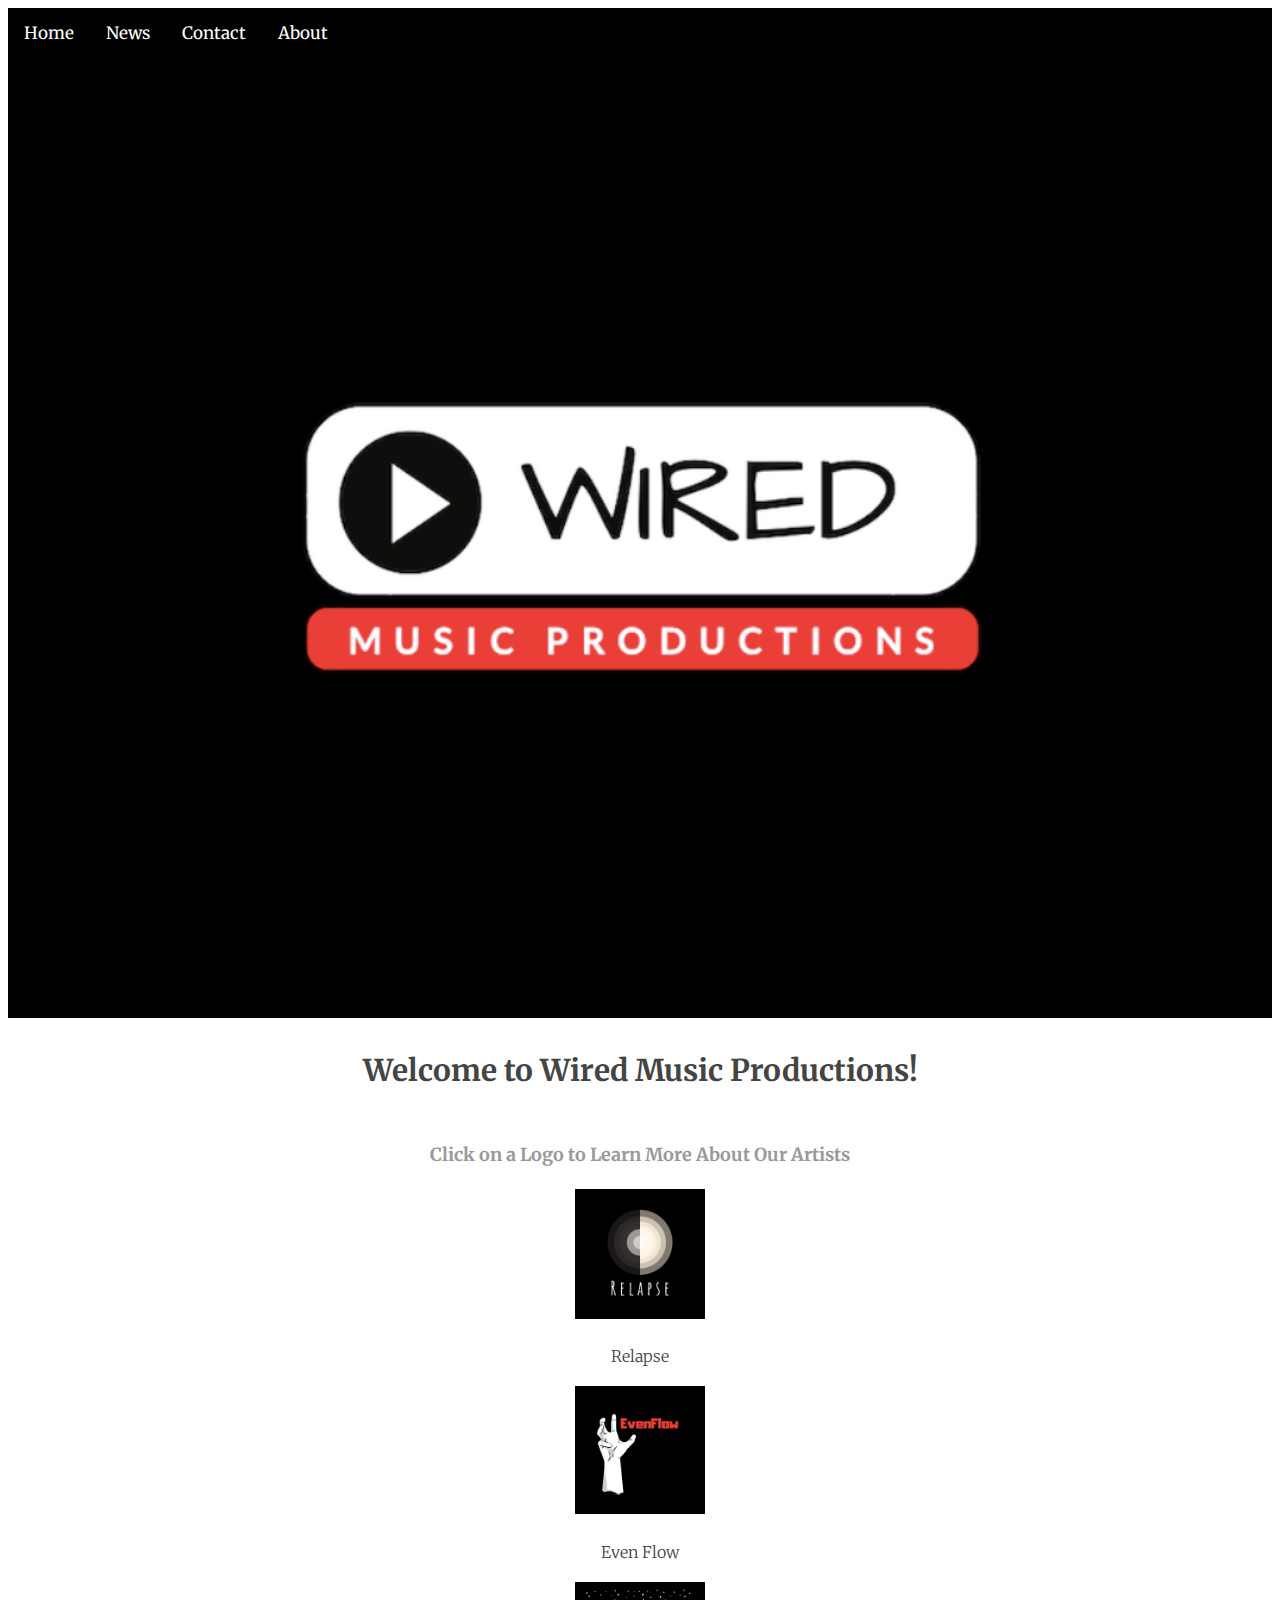
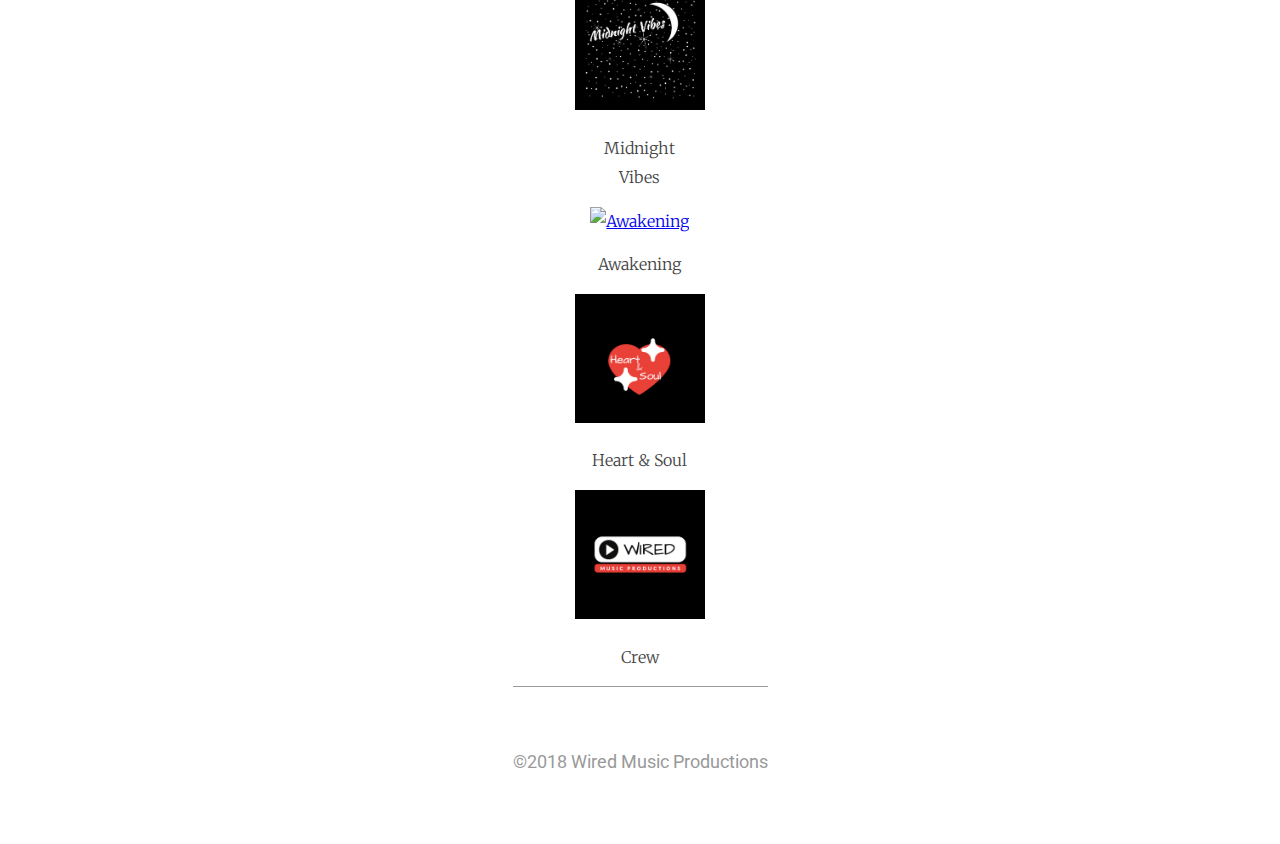
==== index.html @ 91010d14 "Add files via upload" ====
<!DOCTYPE html>
<html>
<head>
  <title>HOME - WIRED MUSIC PRODUCTIONS</title>
  <link href="https://fonts.googleapis.com/css?family=Roboto:300,400" rel="stylesheet">
  <link href="https://fonts.googleapis.com/css?family=Merriweather:300,400" rel="stylesheet">
  <link rel="stylesheet" type="text/css" href="reset.css">
  <link rel="stylesheet" type="text/css" href="./homepage-style.css">
<link rel="shortcut icon" type="image/png" href="./crew.png"/></head>
<body>

<div class="topnav">
  <a class="active" href="./index.html">Home</a>
  <a href="./news.html">News</a>
  <a href="./contact.html">Contact</a>
  <a href="./about.html">About</a>
</div>
  <div id="banner">
    <h1></h1>
  </div>
  <div id="blog">
    <div class="post">
      <h2>Welcome to Wired Music Productions!</h2>
      <h3>Click on a Logo to Learn More About Our Artists</h3>

</head>

<!-- GALLERY LOGOS -->

<body>

<div class="responsive">
 <div class="gallery">
  <a target="_blank" href="./relapse.html">
    <img src="logo.png" alt="Relapse" width="600" height="600">
  </a>
  <div class="desc">Relapse</div>
</div>
</div>


<div class="responsive">
<div class="gallery">
  <a target="_blank" href="./evenflow.html">
    <img src="evenflow.png" alt="Even Flow" width="600" height="400">
  </a>
  <div class="desc">Even Flow</div>
</div>
</div>

<div class="responsive">
<div class="gallery">
  <a target="_blank" href="./midnight.html">
    <img src="midnight.png" alt="Midnight Vibes" width="600" height="400">
  </a>
  <div class="desc">Midnight Vibes</div>
</div>
</div>
<div class="responsive">
<div class="gallery">
  <a target="_blank" href="./Jesus.html">
    <img src="Jesus.png" alt="Awakening" width="600" height="400">
  </a>
  <div class="desc">Awakening</div>
</div>
</div>
<div class="responsive">
<div class="gallery">
  <a target="_blank" href="./heart.html">
    <img src="heart.png" alt="Heart and Soul" width="600" height="400">
  </a>
  <div class="desc">Heart & Soul</div>
</div>
</div>
<div class="responsive">
<div class="gallery">
  <a target="_blank" href="./crew.html">
    <img src="crew.png" alt="Crew" width="600" height="400">
  </a>
  <div class="desc">Crew</div>
</div>
</div>
</div>
      
  <footer>
    <span>&copy;2018 Wired Music Productions</span>
  </footer>
</body>
</html>
---- homepage-style.css ----
/* Universal Styles */

html {
  font-size: 16px;
}

body {
  background-color: white;
}

.image-container {
  overflow: hidden;
}

.image-container img {
  display: block;
  max-width: 100%;
  height: auto;
}

/* Banner Section */

#banner {
  height: 60rem;
  background-image: url('wiredl1.png');
  background-position: center;
  background-size: cover;
  background-repeat: no-repeat;
  display: flex;
  justify-content: center;
  align-items: center;
  text-align: center;
}

#banner h1 {
  font-size: 3.75rem;
  font-family: 'Roboto', sans-serif;
  font-weight: 300, bold;
  color: white;
  
}

/* Blog Post */

#blog {
  width: 86%;
  margin: auto;
  display: flex;
  flex-direction: column;
  align-items: center;
}

#blog .post {
  width: 52%;
  margin-top: 0%;
  margin-bottom: 0%;
  display: flex;
  flex-direction: column;
  align-items: center;
  font-family: 'Merriweather', serif;
  font-weight: 300;
  font-size: 1rem;
  text-align: center;
  line-height: 1.8;
  color: #444444;
}

.post h2 {
  font-size: 1.875rem;
  margin-bottom: 1.5rem;
}

.post h3 {
  font-size: 1.125rem;
  color: #999999;
}

.post .opening-line {
  margin-top: 4.1875rem;
  margin-bottom: 1.5rem;
  color: black;
  font-weight: bold;
}

.post p,
.post .image-container {
  margin-bottom: 2rem;
}

.post .image-container {
  width: 100%;
}

/* Blog Images */

.images {
  margin-bottom: 20%;
}

.images .image-container {
  display: inline-block;
  width: 50%;
}

/* Footer */

footer {
  padding: 4rem 0;
  border-top: 1px solid #999999;
  font-family: 'Roboto', sans-serif;
  font-size: 1.125rem;
  color: #999999;
  text-align: center;
}

/* Change Colors of Back and Fore */
.topnav {
    background-color: black;
color: white;
    overflow: hidden;
Top: 0;
}

/* Style the links inside the navigation bar */
.topnav a {
    float: left;
    color: white;
    text-align: center;
    padding: 14px 16px;
    text-decoration: none;
    font-size: 17px;
 font-family: 'Merriweather', serif;

}

/* Change the color of links on hover */
.topnav a:hover {
    background-color: white;
    color: black;
}

/* Add a color to the active/current link */
.topnav a.active {
    Background-color: black;
    color: white;
}





/* PHOTO GRID */
<style>
div.gallery {
    border: 1px solid #ccc;
    margin: 7px;
}

div.gallery:hover {
    border: 1px solid #777;
}

div.gallery img {
    width: 100%;
    height: auto;
}

div.desc {
    padding: 15px;
    text-align: center;
}

* {
    box-sizing: border-box;
}

.responsive {
    padding: 0 6px;
    float: left;
    width: 24.99999%;
}

@media only screen and (max-width: 700px) {
    .responsive {
        width: 49.99999%;
        margin: 6px 0;
    }
}

@media only screen and (max-width: 500px) {
    .responsive {
        width: 100%;
    }
}

.clearfix:after {
    content: "";
    display: table;
    clear: both;
}
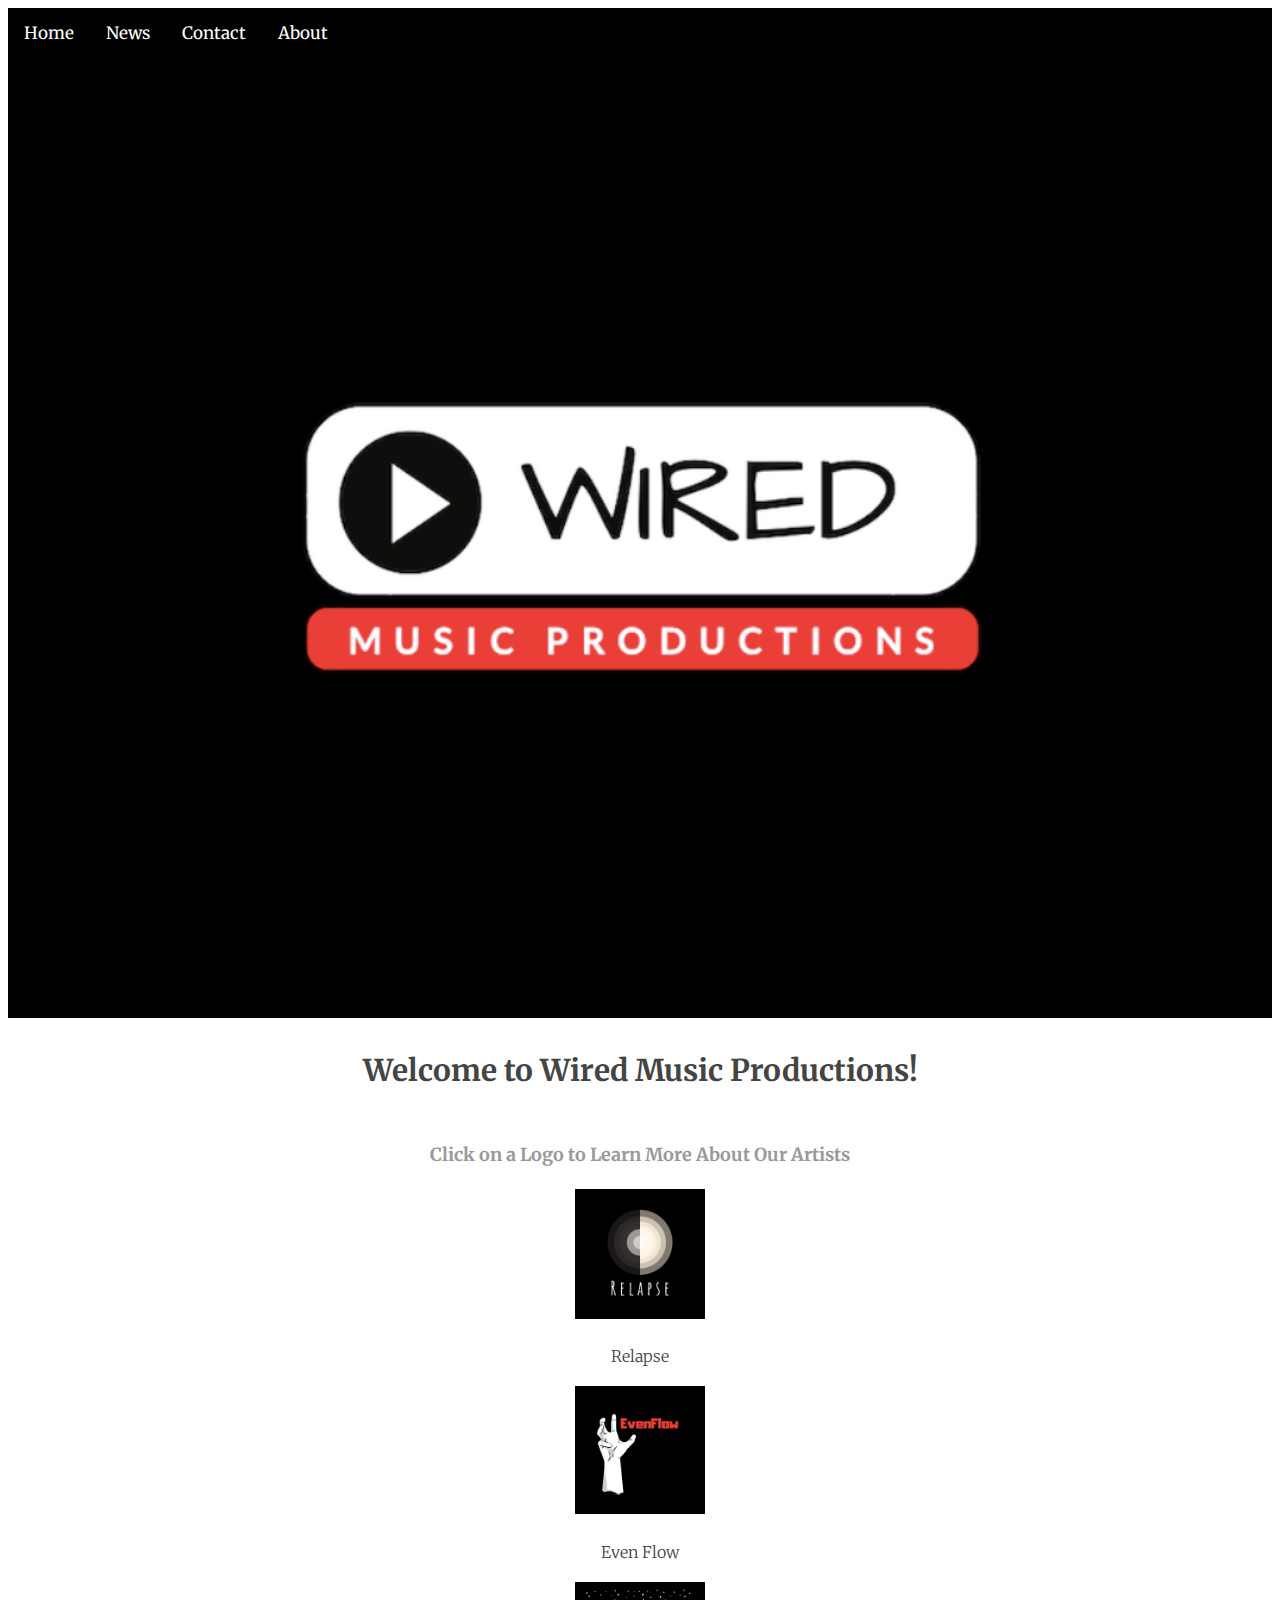
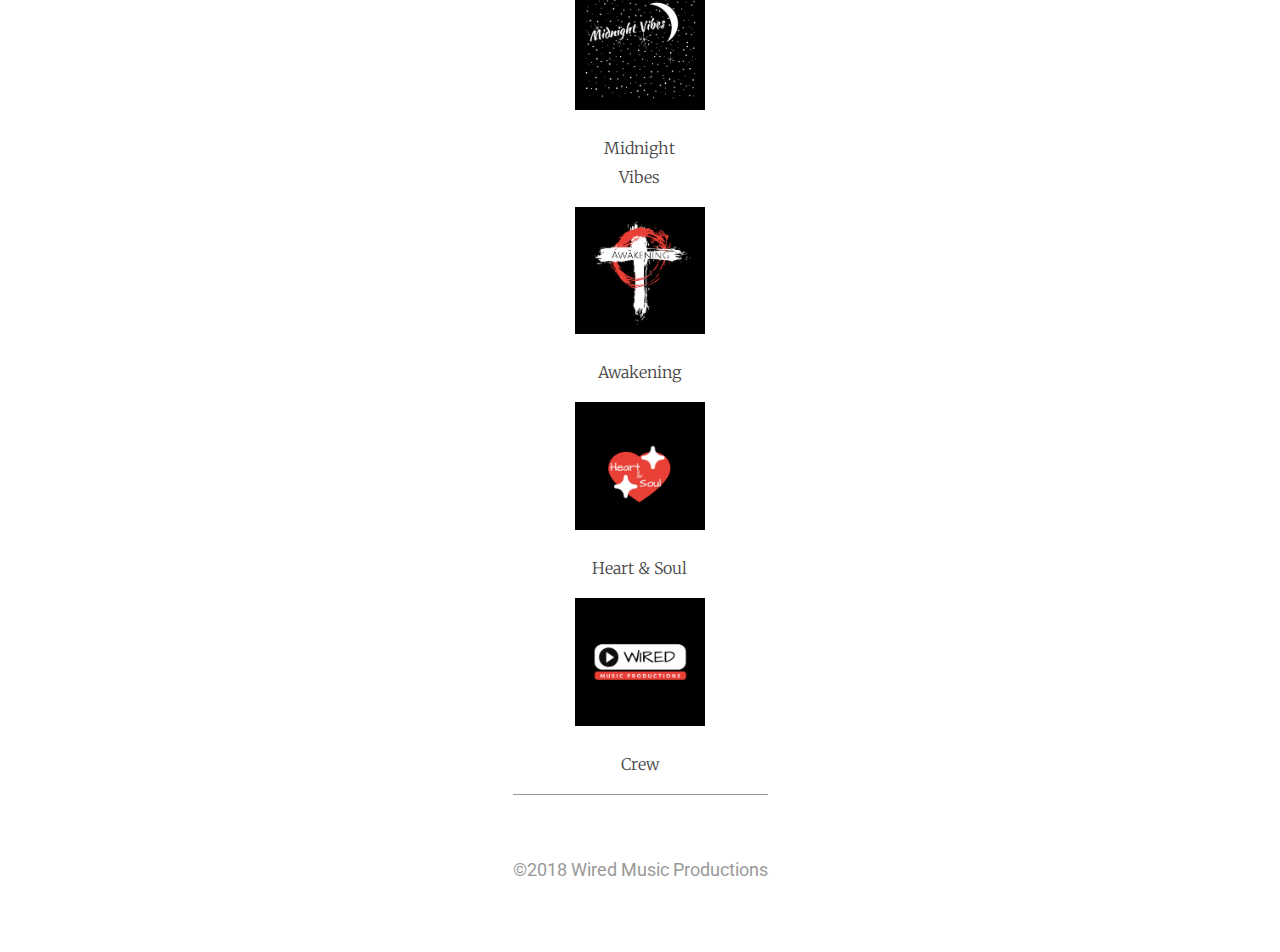
==== commit d768adb3: "Update index.html" ====
--- a/index.html
+++ b/index.html
@@ -5,7 +5,7 @@
   <link href="https://fonts.googleapis.com/css?family=Roboto:300,400" rel="stylesheet">
   <link href="https://fonts.googleapis.com/css?family=Merriweather:300,400" rel="stylesheet">
   <link rel="stylesheet" type="text/css" href="reset.css">
-  <link rel="stylesheet" type="text/css" href="./homepage-style.css">
+  <link rel="stylesheet" type="text/css" href="./homepage-style.css">
 <link rel="shortcut icon" type="image/png" href="./crew.png"/></head>
 <body>
 
@@ -27,63 +27,63 @@
 
 <!-- GALLERY LOGOS -->
 
-<body>
-
+<body>
+
 <div class="responsive">
  <div class="gallery">
   <a target="_blank" href="./relapse.html">
     <img src="logo.png" alt="Relapse" width="600" height="600">
   </a>
   <div class="desc">Relapse</div>
-</div>
-</div>
-
-
-<div class="responsive">
+</div>
+</div>
+
+
+<div class="responsive">
 <div class="gallery">
   <a target="_blank" href="./evenflow.html">
     <img src="evenflow.png" alt="Even Flow" width="600" height="400">
   </a>
   <div class="desc">Even Flow</div>
 </div>
-</div>
-
-<div class="responsive">
+</div>
+
+<div class="responsive">
 <div class="gallery">
   <a target="_blank" href="./midnight.html">
     <img src="midnight.png" alt="Midnight Vibes" width="600" height="400">
   </a>
   <div class="desc">Midnight Vibes</div>
 </div>
-</div>
-<div class="responsive">
+</div>
+<div class="responsive">
 <div class="gallery">
-  <a target="_blank" href="./Jesus.html">
-    <img src="Jesus.png" alt="Awakening" width="600" height="400">
+  <a target="_blank" href="./jesus.html">
+    <img src="jesus.png" alt="Awakening" width="600" height="400">
   </a>
   <div class="desc">Awakening</div>
-</div>
-</div>
-<div class="responsive">
+</div>
+</div>
+<div class="responsive">
 <div class="gallery">
   <a target="_blank" href="./heart.html">
     <img src="heart.png" alt="Heart and Soul" width="600" height="400">
   </a>
   <div class="desc">Heart & Soul</div>
-</div>
-</div>
+</div>
+</div>
 <div class="responsive">
 <div class="gallery">
   <a target="_blank" href="./crew.html">
     <img src="crew.png" alt="Crew" width="600" height="400">
   </a>
   <div class="desc">Crew</div>
-</div>
-</div>
-</div>
+</div>
+</div>
+</div>
       
   <footer>
     <span>&copy;2018 Wired Music Productions</span>
   </footer>
 </body>
-</html>+</html>
